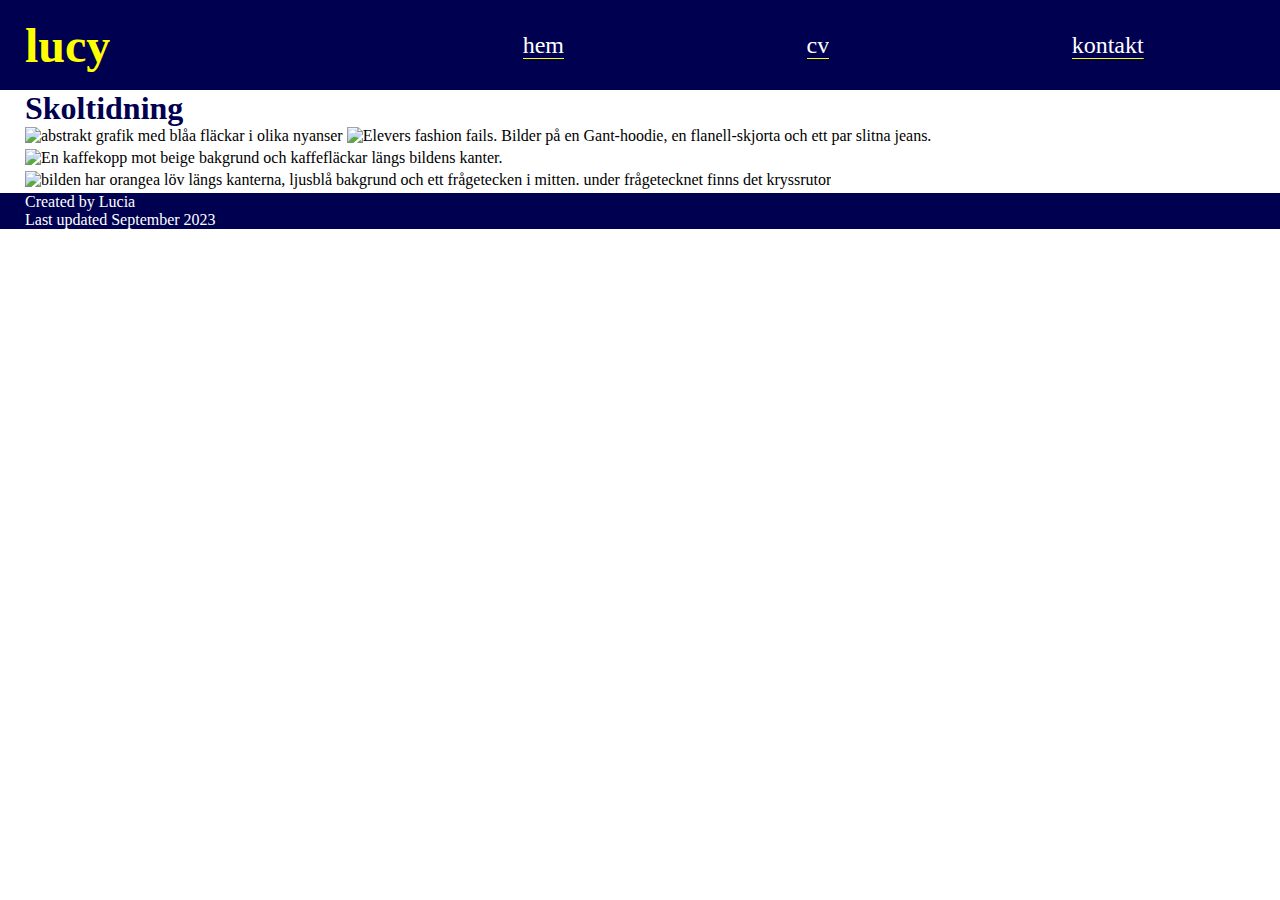
==== skoltidning.html @ e78c7a66 "add project to github" ====
<!DOCTYPE html>
<html lang="sv">

<head>
    <meta charset="UTF-8">
    <meta name="viewport" content="width=device-width, initial-scale=1.0, maximum-scale=1">
    <title>Fotografi</title>
    <meta name="description" content="portfolio av skoltidnings-designer">
    <meta name="keywords" content="portfolio, skoltidning, grafisk design">
    <link rel="stylesheet" href="skoltidning.css">
    <style>main{height: fit-content}</style>
</head>

<body>
    <div id="gul"></div>
    <header>
        <h2 class="left-margin-25px">lucy</h2>
        <div id="logo-nav-spacer"></div>
        <nav>
            <a href="index.html">hem</a>
            <a href="cv.html">cv</a>
            <a href="kontakt.html">kontakt</a>
        </nav>
    </header>
        <main>
            <h1 class="left-margin-25px darkblue-text">Skoltidning</h1>
            <div class="left-margin-25px">
                <img src="Bilder/skoltidning/abstrakt.png" alt="abstrakt grafik med blåa fläckar i olika nyanser">
                <img src="Bilder/skoltidning/fashion-fails.png" alt="Elevers fashion fails. Bilder på en Gant-hoodie, en flanell-skjorta och ett par slitna jeans.">
                <img src="Bilder/skoltidning/kaffe.png" alt="En kaffekopp mot beige bakgrund och kaffefläckar längs bildens kanter.">
                <img src="Bilder/skoltidning/quiz.png" alt="bilden har orangea löv längs kanterna, ljusblå bakgrund och ett frågetecken i mitten. under frågetecknet finns det kryssrutor">
            </div>
        </main>
            <footer>
                <div class="left-margin-25px">
                    <p>Created by Lucia</p>
                    <p>Last updated September 2023</p>
                </div>
            </footer>
    </body>

</html>

<!-- All kod validerad i html -->
---- skoltidning.css ----
/* Innehåll */
/* 1. Root, variables & classes */
/* 2. Header */
/* 3. Footer */
/* 4. photo gallery */

/*1 Root, variables & classes*/
*{
    overflow-x: hidden;
    --darkblue: #000050;
    --yellow: #ff0;
    --white: #fff;
    box-sizing: border-box;
    margin: 0;
    padding: 0;
    }

    .left-margin-25px {
    margin-left: 25px;
    }

    .darkblue-text {
    color: #000050;
    }

    /*2. Header */
    header {
    background-color: var(--darkblue);
    height: 10vh;
    display: flex;
    }

    /* Logo */
    h2 {
    display: inline;
    color: var(--yellow);
    font-size: 3rem;
    align-self: center;
    }

    /* Div for space between logo and nav bar */
    #logo-nav-spacer {
    background-color: var(--darkblue);
    flex-grow: 2;
    }

    nav {
    margin-right: 15px;
    display: inline;
    flex-grow: 5;
    align-self: center;
    display: flex;
    justify-content: space-around;
    font-size: 1.5rem;
    }

    nav>a {
    color: var(--white);
    text-decoration-color: var(--yellow);
    text-underline-offset: 0.3rem;
    }

    /*3. Footer */
    footer {
        background-color: var(--darkblue);
        color: var(--white);
    }

    /*4. Photo Gallery  */
    img{
        width:500px;
        height:600px;
    }

    @media screen and (orientation: portrait) {
       img{ width:250px;
        height:300px;}
    }

    /* All kod validerad i css */
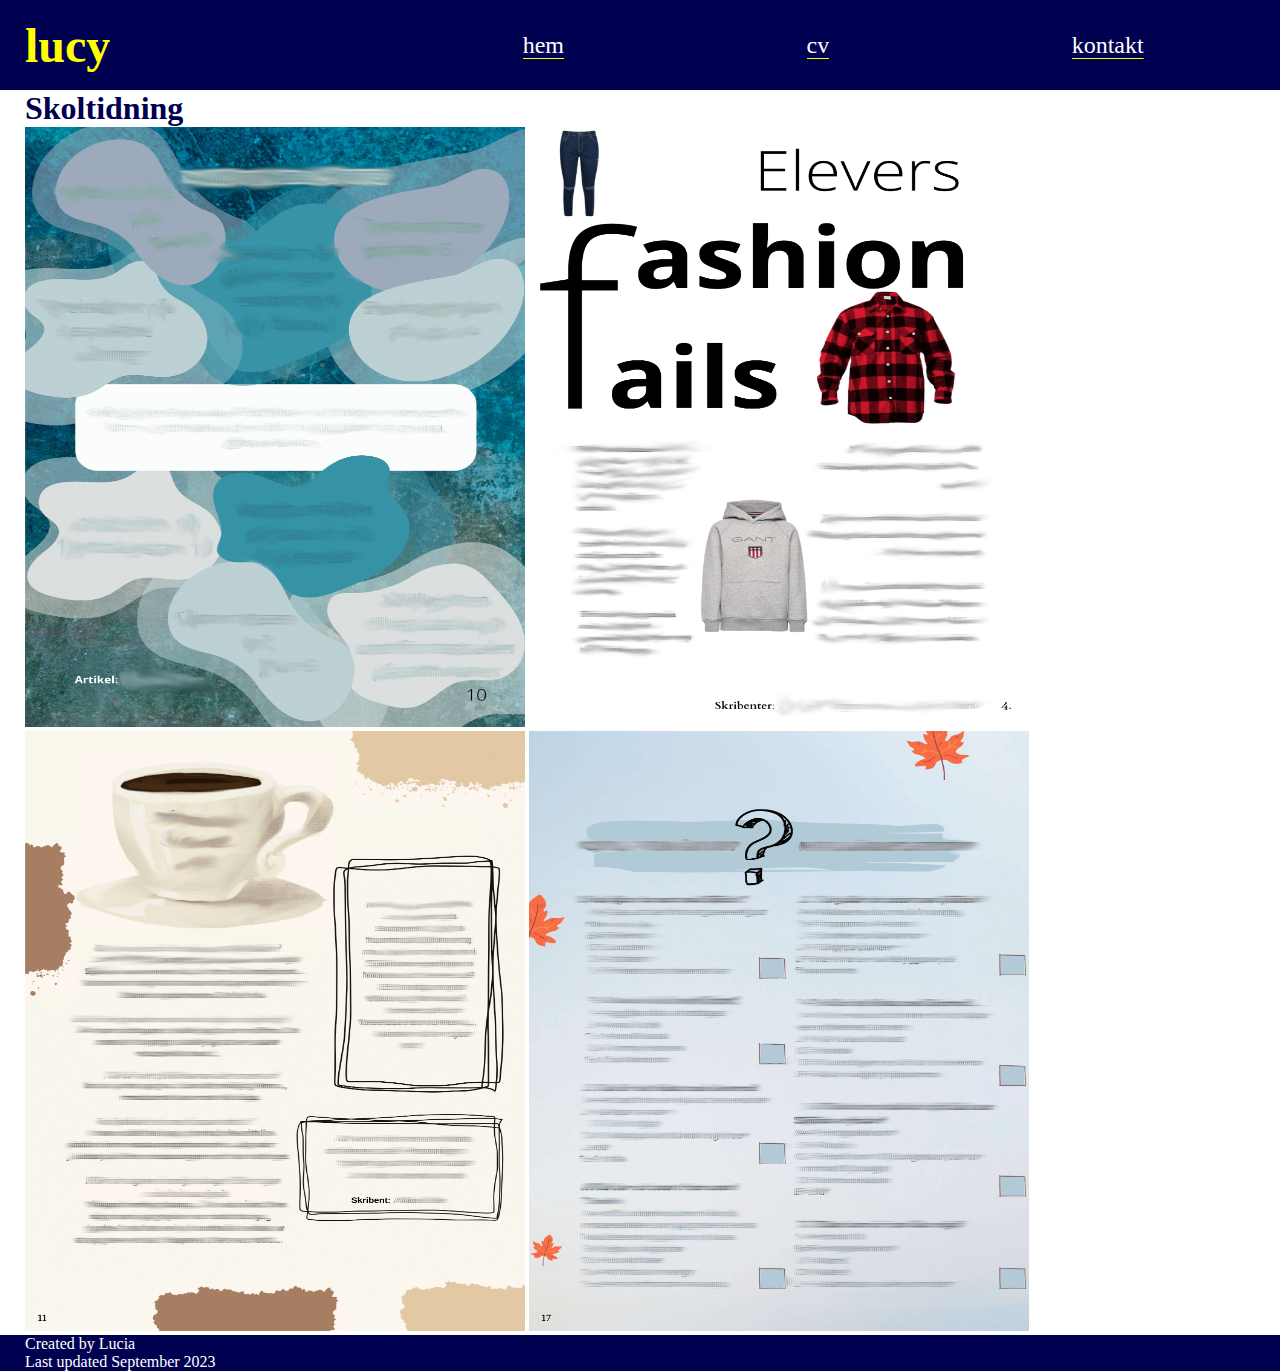
==== commit 1fcfe2ad: "Update skoltidning.html" ====
--- a/skoltidning.html
+++ b/skoltidning.html
@@ -25,10 +25,10 @@
         <main>
             <h1 class="left-margin-25px darkblue-text">Skoltidning</h1>
             <div class="left-margin-25px">
-                <img src="Bilder/skoltidning/abstrakt.png" alt="abstrakt grafik med blåa fläckar i olika nyanser">
-                <img src="Bilder/skoltidning/fashion-fails.png" alt="Elevers fashion fails. Bilder på en Gant-hoodie, en flanell-skjorta och ett par slitna jeans.">
-                <img src="Bilder/skoltidning/kaffe.png" alt="En kaffekopp mot beige bakgrund och kaffefläckar längs bildens kanter.">
-                <img src="Bilder/skoltidning/quiz.png" alt="bilden har orangea löv längs kanterna, ljusblå bakgrund och ett frågetecken i mitten. under frågetecknet finns det kryssrutor">
+                <img src="bilder/skoltidning/abstrakt.png" alt="abstrakt grafik med blåa fläckar i olika nyanser">
+                <img src="bilder/skoltidning/fashion-fails.png" alt="Elevers fashion fails. Bilder på en Gant-hoodie, en flanell-skjorta och ett par slitna jeans.">
+                <img src="bilder/skoltidning/kaffe.png" alt="En kaffekopp mot beige bakgrund och kaffefläckar längs bildens kanter.">
+                <img src="bilder/skoltidning/quiz.png" alt="bilden har orangea löv längs kanterna, ljusblå bakgrund och ett frågetecken i mitten. under frågetecknet finns det kryssrutor">
             </div>
         </main>
             <footer>
